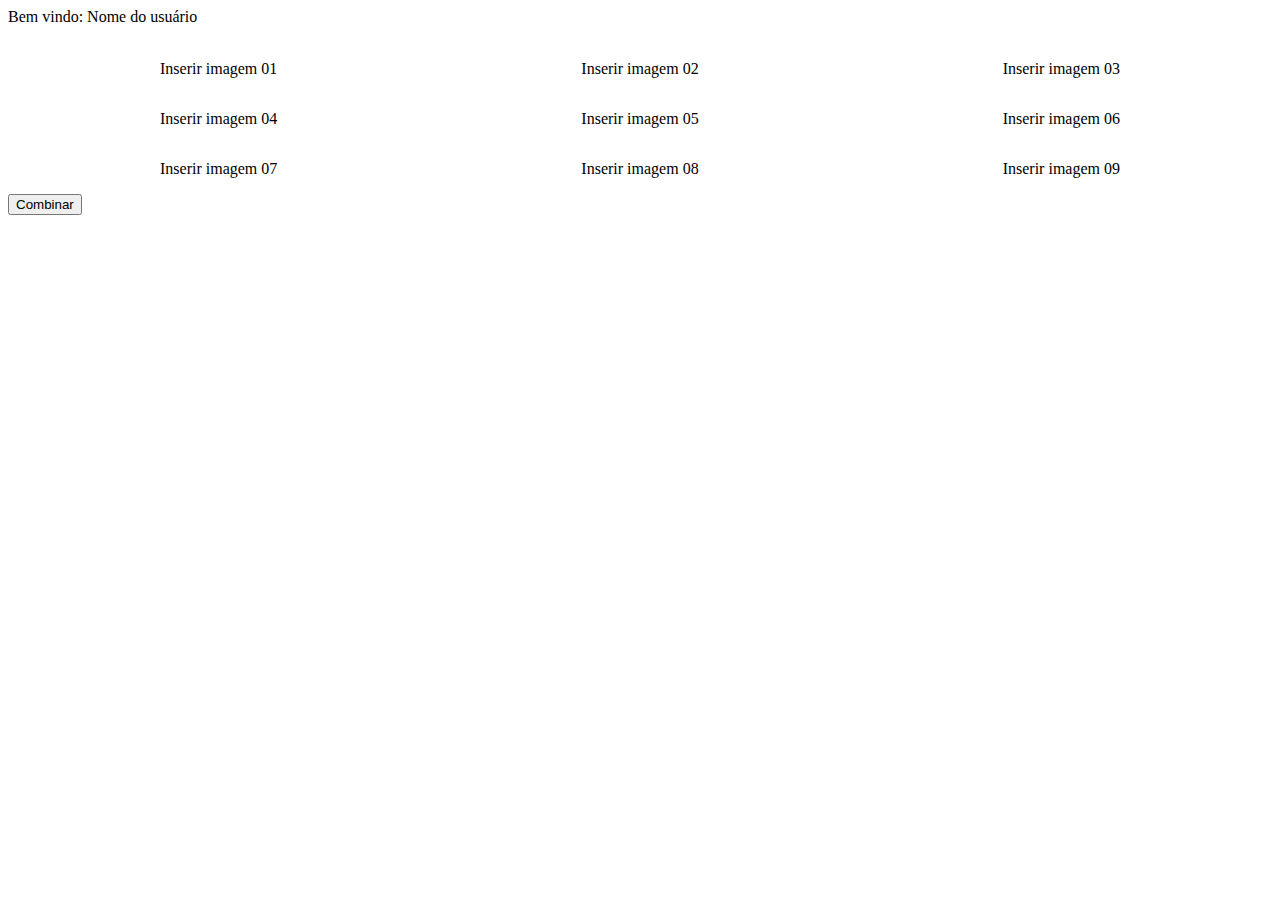
==== telaFotos.html @ 43244fd8 "SiteOnline." ====
<!DOCTYPE html>
<html lang="en">
<head>
  <meta charset="UTF-8">
  <meta http-equiv="X-UA-Compatible" content="IE=edge">
  <meta name="viewport" content="width=device-width, initial-scale=1.0">
  <link rel="stylesheet" type="text/css" href="style.css"/>
  <title>Inserir fotos</title>
</head>
<body>
  <header>
    <div>Bem vindo: Nome do usuário</div>
    <br>
  </header>

  <section id="linhaCamisas">
    <div id="camisas">
      <div>
          <label>
            <p>Inserir imagem 01</p>
            <span id="span01"></span>
            <input type="file" id="inputPicture01">
          </label>
      </div>
      
      <div>
        <label>
          <p>Inserir imagem 02</p>
          <span id="span02"></span>
          <input type="file" id="inputPicture02">
        </label>
      </div>

      <div>
        <label>
          <p>Inserir imagem 03</p>
          <span id="span03"></span>
          <input type="file" id="inputPicture03">
        </label>
      </div>
    </div>
  </section>

  <section id="linhaCalcas">
       
    <div id="calcas">
      
      <div>
        <label>
          <p>Inserir imagem 04</p>
          <span id="span04"></span>
          <input type="file" id="inputPicture04">
        </label>
      </div>
      
      <div>
        <label>
          <p>Inserir imagem 05</p>
          <span id="span05"></span>
          <input type="file" id="inputPicture05">
        </label>
      </div>

      <div>
        <label>
          <p>Inserir imagem 06</p>
          <span id="span06"></span>
          <input type="file" id="inputPicture06">
        </label>
      </div>
    </div>
  </section>

  <section id="linhaSapatos">
       
    <div id="sapatos">
      
      <div>
        <label>
          <p>Inserir imagem 07</p>
          <span id="span07"></span>
          <input type="file" id="inputPicture07">
        </label>
      </div>
      
      
      <div>
        <label>
          <p>Inserir imagem 08</p>
          <span id="span08"></span>
          <input type="file" id="inputPicture08">
        </label>
      </div>

      <div>
        <label>
          <p>Inserir imagem 09</p>
          <span id="span09"></span>
          <input type="file" id="inputPicture09">
        </label>
      </div>
    </div>
  </section>

  <section>
    <button>Combinar</button>
  </section>



<script type="text/javascript" src="telaFoto.js" ></script>  
</body>
</html>
---- style.css ----
.tamanhoFoto {
  width: 115px;
}

#camisas {
  display: flex;
  justify-content: space-around;
}

#calcas {
  display: flex;
  justify-content: space-around;
}

#sapatos {
  display: flex;
  justify-content: space-around;
}

input[type='file'] {
  display: none;
}
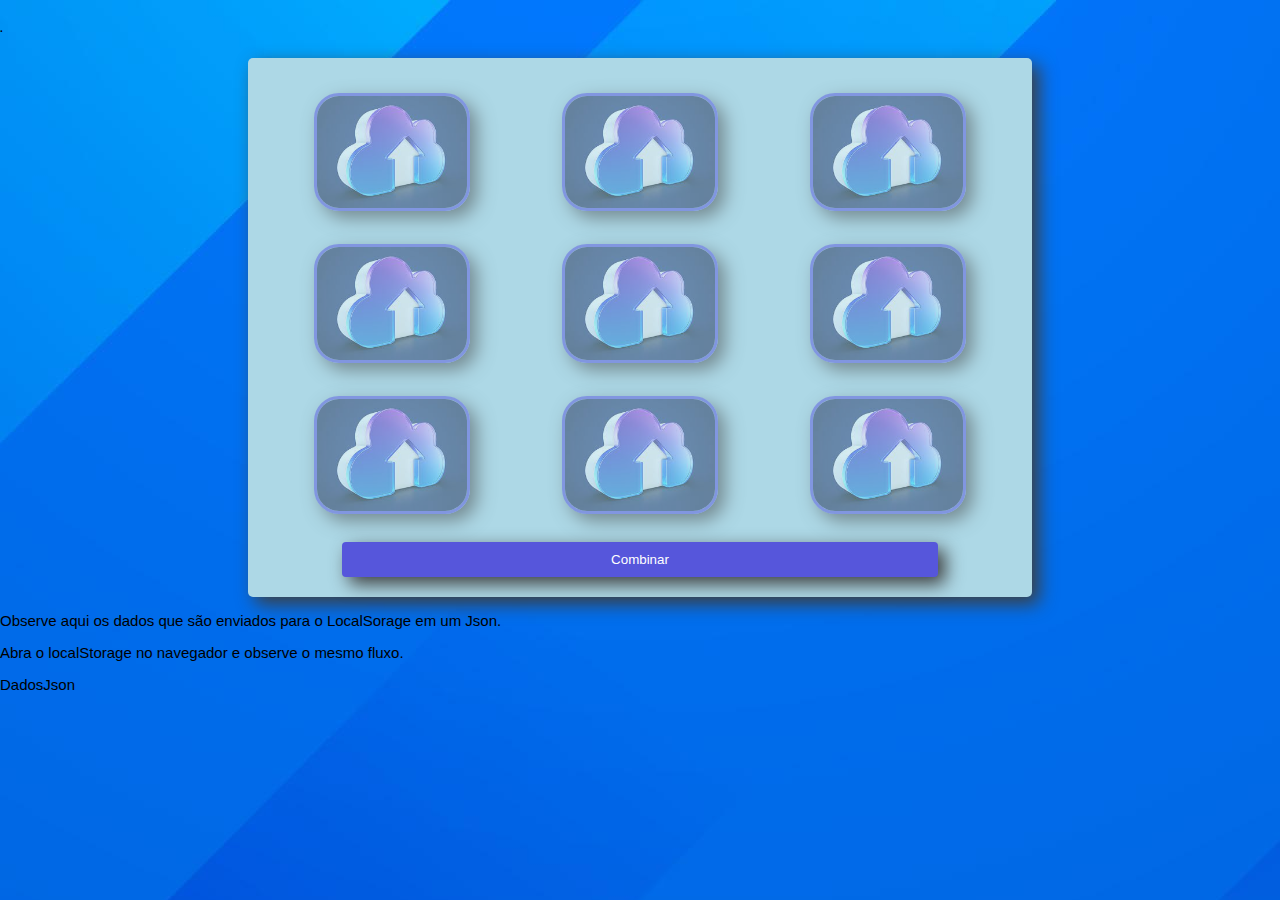
==== commit 663b8bd4: "PreparandoParaIntegracao" ====
--- a/telaFotos.html
+++ b/telaFotos.html
@@ -1,113 +1,153 @@
 <!DOCTYPE html>
 <html lang="en">
+
 <head>
   <meta charset="UTF-8">
   <meta http-equiv="X-UA-Compatible" content="IE=edge">
   <meta name="viewport" content="width=device-width, initial-scale=1.0">
-  <link rel="stylesheet" type="text/css" href="style.css"/>
+  <link rel="stylesheet" type="text/css" href="telaFotos.css" />
   <title>Inserir fotos</title>
 </head>
+
 <body>
   <header>
-    <div>Bem vindo: Nome do usuário</div>
-    <br>
+    <div>
+      <h6>.</h6>
+    </div>
   </header>
+  <div id="divPai">
+    <div id="barraEsquerda">
+      
+    </div>
+    
+    <div id="barraCentro">
 
-  <section id="linhaCamisas">
-    <div id="camisas">
-      <div>
-          <label>
-            <p>Inserir imagem 01</p>
-            <span id="span01"></span>
-            <input type="file" id="inputPicture01">
-          </label>
-      </div>
-      
-      <div>
-        <label>
-          <p>Inserir imagem 02</p>
-          <span id="span02"></span>
-          <input type="file" id="inputPicture02">
-        </label>
+      <div id="linhaCamisas">
+        <div id="camisas">
+          <div>
+            <label>
+
+              <span id="span01"></span>
+              <input type="file" id="inputPicture01">
+              <img id="fotoAntes01" src="./image/Upload4.jpeg" class="tamanhoFoto fotoAntes">
+            </label>
+            
+          </div>
+
+          <div>
+            <label>
+
+              <span id="span02"></span>
+              <input type="file" id="inputPicture02">
+              <img id="fotoAntes02" src="./image/Upload4.jpeg" class="tamanhoFoto fotoAntes">
+            </label>
+          </div>
+
+          <div>
+            <label>
+
+              <span id="span03"></span>
+              <input type="file" id="inputPicture03">
+              <img id="fotoAntes03" src="./image/Upload4.jpeg" class="tamanhoFoto fotoAntes">
+            </label>
+          </div>
+        </div>
       </div>
 
-      <div>
-        <label>
-          <p>Inserir imagem 03</p>
-          <span id="span03"></span>
-          <input type="file" id="inputPicture03">
-        </label>
-      </div>
-    </div>
-  </section>
+      <div id="linhaCalcas">
 
-  <section id="linhaCalcas">
-       
-    <div id="calcas">
-      
-      <div>
-        <label>
-          <p>Inserir imagem 04</p>
-          <span id="span04"></span>
-          <input type="file" id="inputPicture04">
-        </label>
-      </div>
-      
-      <div>
-        <label>
-          <p>Inserir imagem 05</p>
-          <span id="span05"></span>
-          <input type="file" id="inputPicture05">
-        </label>
+        <div id="calcas">
+
+          <div>
+            <label>
+
+              <span id="span04"></span>
+              <input type="file" id="inputPicture04">
+              <img id="fotoAntes04" src="./image/Upload4.jpeg" class="tamanhoFoto fotoAntes">
+            </label>
+          </div>
+
+          <div>
+            <label>
+
+              <span id="span05"></span>
+              <input type="file" id="inputPicture05">
+              <img id="fotoAntes05" src="./image/Upload4.jpeg" class="tamanhoFoto fotoAntes">
+            </label>
+          </div>
+
+          <div>
+            <label>
+
+              <span id="span06"></span>
+              <input type="file" id="inputPicture06">
+              <img id="fotoAntes06" src="./image/Upload4.jpeg" class="tamanhoFoto fotoAntes">
+            </label>
+          </div>
+        </div>
       </div>
 
-      <div>
-        <label>
-          <p>Inserir imagem 06</p>
-          <span id="span06"></span>
-          <input type="file" id="inputPicture06">
-        </label>
+      <div id="linhaSapatos">
+
+        <div id="sapatos">
+
+          <div>
+            <label>
+
+              <span id="span07"></span>
+              <input type="file" id="inputPicture07">
+              <img id="fotoAntes07" src="./image/Upload4.jpeg" class="tamanhoFoto fotoAntes">
+            </label>
+          </div>
+
+
+          <div>
+            <label>
+
+              <span id="span08"></span>
+              <input type="file" id="inputPicture08">
+              <img id="fotoAntes08" src="./image/Upload4.jpeg" class="tamanhoFoto fotoAntes">
+            </label>
+          </div>
+
+          <div>
+            <label>
+
+              <span id="span09"></span>
+              <input type="file" id="inputPicture09">
+              <img id="fotoAntes09" src="./image/Upload4.jpeg" class="tamanhoFoto fotoAntes">
+            </label>
+          </div>
+        </div>
       </div>
-    </div>
-  </section>
-
-  <section id="linhaSapatos">
-       
-    <div id="sapatos">
-      
-      <div>
-        <label>
-          <p>Inserir imagem 07</p>
-          <span id="span07"></span>
-          <input type="file" id="inputPicture07">
-        </label>
-      </div>
-      
-      
-      <div>
-        <label>
-          <p>Inserir imagem 08</p>
-          <span id="span08"></span>
-          <input type="file" id="inputPicture08">
-        </label>
-      </div>
-
-      <div>
-        <label>
-          <p>Inserir imagem 09</p>
-          <span id="span09"></span>
-          <input type="file" id="inputPicture09">
-        </label>
-      </div>
-    </div>
-  </section>
-
-  <section>
-    <button>Combinar</button>
-  </section>
 
 
 
-<script type="text/javascript" src="telaFoto.js" ></script>  
+      <div id="paiBotao">
+        <button type="button" id="buttonCombinar">Combinar</button>
+
+      </div>
+
+
+
+    </div>
+
+
+    <div id="barraDireita">
+      
+    </div>
+
+  </div>
+
+
+
+  <section id="rodape">
+    <p>Observe aqui os dados que são enviados para o LocalSorage em um Json.</p>
+    <p>Abra o localStorage no navegador e observe o mesmo fluxo.</p>
+    <p id="exibeJson">DadosJson</p>
+  </section>
+
+  <script type="text/javascript" src="telaFoto.js"></script>
 </body>
+
 </html>--- a/telaFotos.css
+++ b/telaFotos.css
@@ -0,0 +1,130 @@
+html{
+  height: 100%;
+  
+   
+}
+
+body {
+  margin: 0px;
+  background: url(image/imagemFundo.jpg) no-repeat ;
+  font-family: 'Poppins', sans-serif;
+  font-size: 15px;
+  
+}
+p {
+    word-wrap: break-word ;
+    max-width: 100ch;
+    overflow: hidden;
+    text-overflow: ellipsis;
+    white-space: nowrap;
+}
+
+.tamanhoFoto {
+  width: 150px;
+  border: 3px solid rgb(86, 86, 219);
+  border-radius: 25px;
+  margin: 15px;
+}
+
+.tamanhoFoto:hover{
+  color: #111; 
+  background: rgb(81, 109, 233); 
+  box-shadow: 0 0 100px rgb(40, 52, 116); 
+}
+
+.fotoAntes {
+  width: 150px;
+  opacity: 0.5;
+  border-radius: 25px;
+  box-shadow: 7px 7px 18px rgb(62, 63, 63)
+}
+
+.fotoAntes:hover{
+  color: #111; 
+  background: rgb(81, 109, 233); 
+  box-shadow: 0 0 100px rgb(40, 52, 116);
+   
+}
+
+#check01 {
+  justify-content:right ;
+  align-items: right;
+}
+
+#barraCentro {
+  align-items: center;
+  justify-content: center;
+  min-width: 550px;
+  box-shadow: 7px 7px 18px rgb(62, 63, 63)
+}
+
+#camisas {
+  display: flex;
+  justify-content: space-around;
+  
+  
+}
+
+#calcas {
+  display: flex;
+  justify-content: space-around;
+}
+
+#sapatos {
+  display: flex;
+  justify-content: space-around;
+}
+
+input[type='file'] {
+  display: none;
+}
+
+label {
+  cursor: pointer;
+}
+
+#paiBotao {
+  display: flex;
+  justify-content: center;
+  width: 100%;
+}
+
+button {
+  padding: 10px;
+  margin-top: 10px;
+  width: 80%;
+  color: white;
+  background-color: rgb(86, 86, 219);
+  border-radius: 4px;
+  border: 0;
+  box-shadow: 7px 7px 18px rgb(62, 63, 63);  
+}
+
+button:hover{
+  box-shadow: 7px 7px 40px rgb(40, 52, 116); 
+ 
+  cursor: pointer; 
+}
+
+#divPai {
+  display: flex;
+}
+
+#barraEsquerda {
+  width: 20%;
+}
+
+#barraCentro {
+  width: 60%;
+  background-color: lightblue;
+  border-radius: 5px;
+  padding: 20px;
+}
+
+#barraDireita {
+  width: 20%;
+}
+
+#rodape {
+  width: 600px;
+}